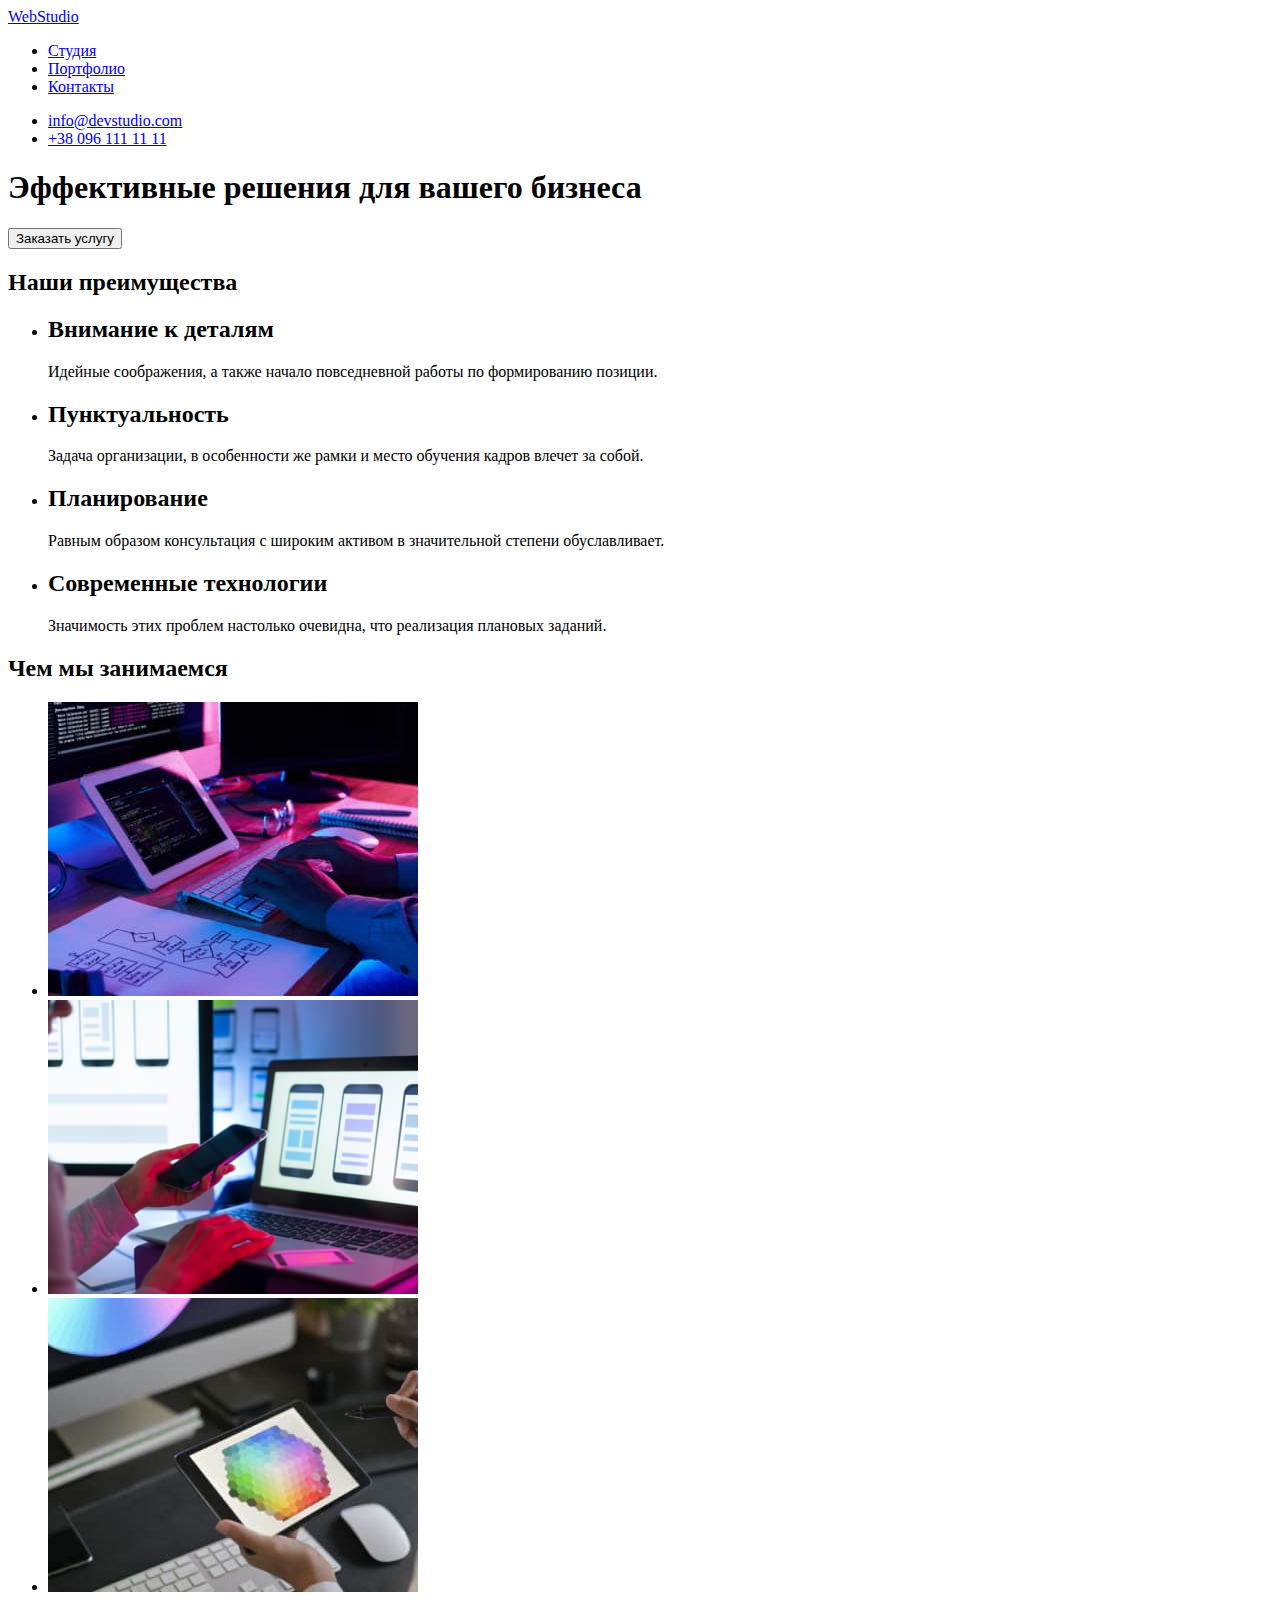
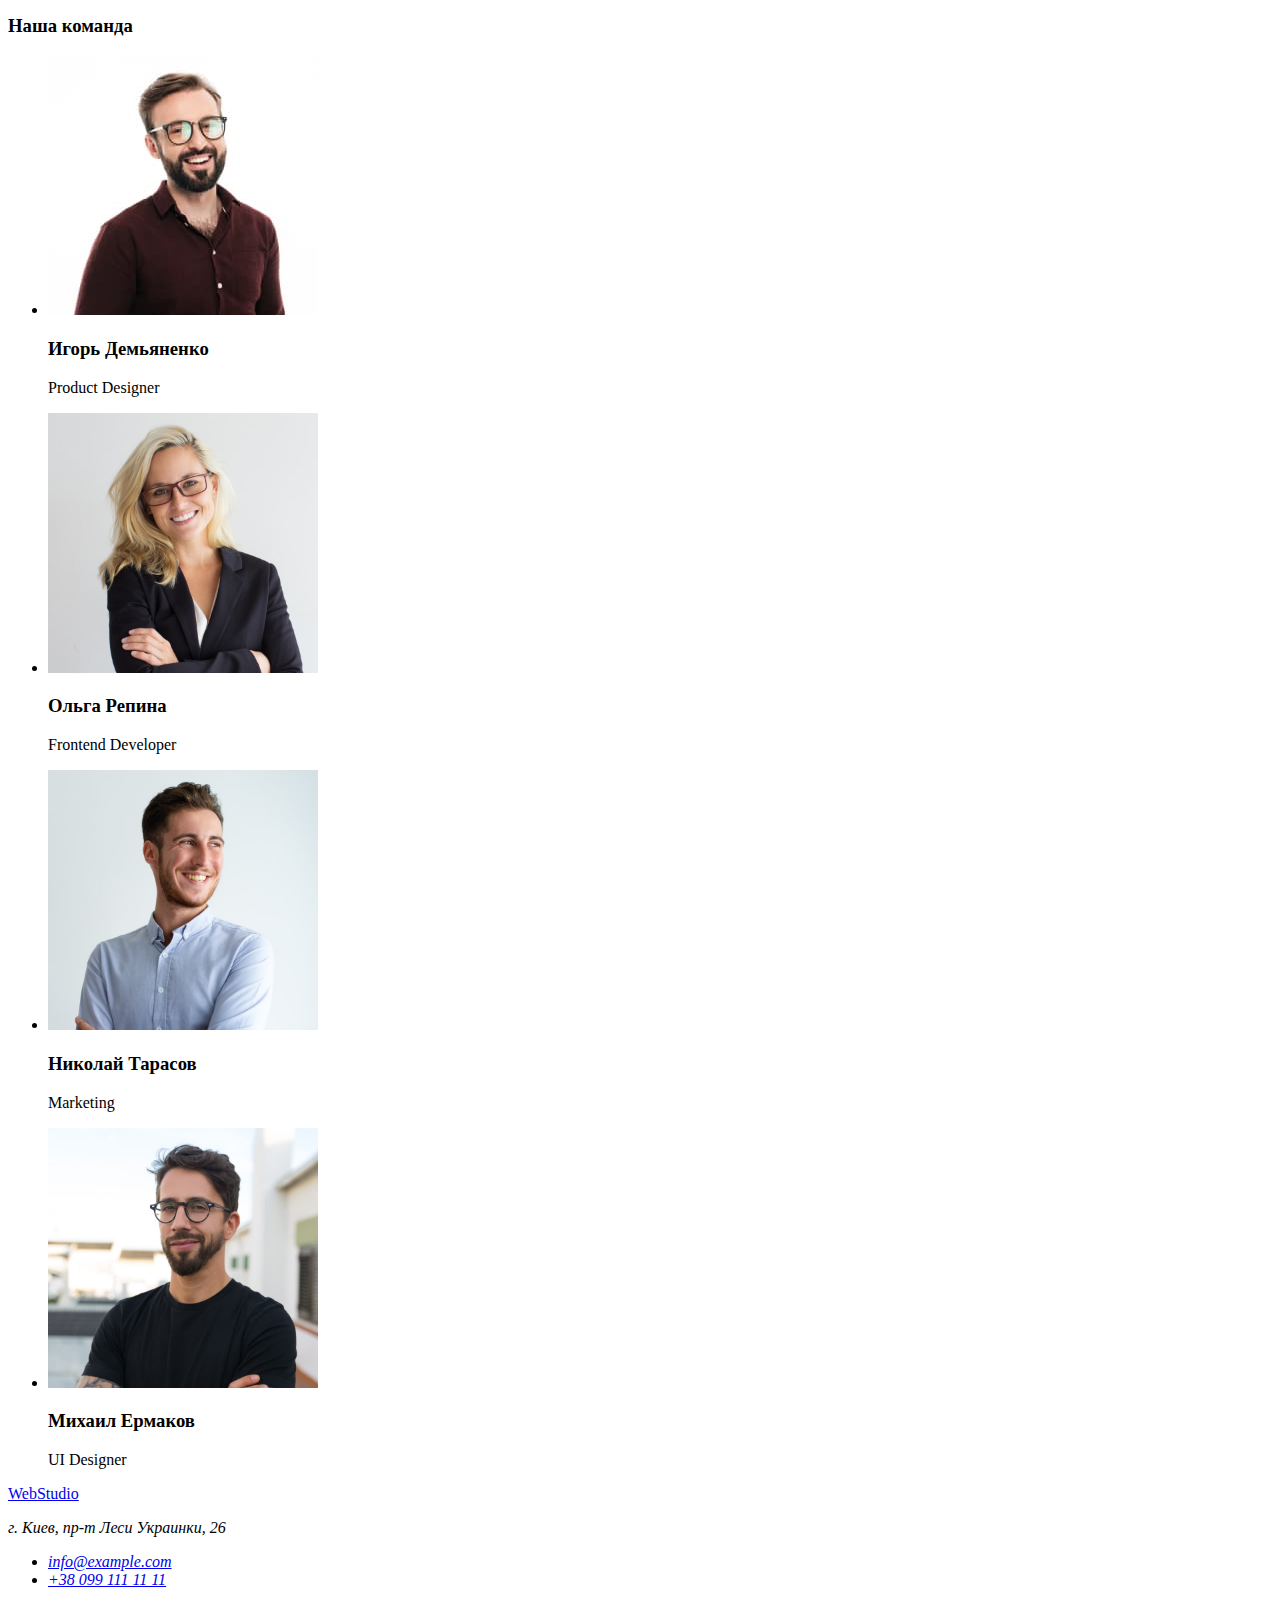
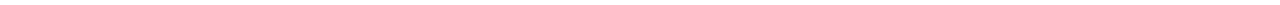
==== index.html @ 8045549e "Initial commit" ====
<!DOCTYPE html>
<html lang="ru">

<head>
    <meta charset="UTF-8">
    <meta http-equiv="X-UA-Compatible" content="IE=edge">
    <meta name="viewport" content="width=device-width, initial-scale=1.0">
    <title>Document</title>
</head>

<body>
    <!--Хедер-->
    <header>
        <nav>
            <a href="/">WebStudio</a>
            <ul>
                <li><a href="/">Студия</a></li>
                <li><a href="/">Портфолио</a></li>
                <li><a href="/">Контакты</a></li>
            </ul>
        </nav>
        <ul>
            <li><a href="mailto:info@devstudio.com">info@devstudio.com</a></li>
            <li><a href="tell:+380961111111">+38 096 111 11 11</a></li>
        </ul>
    </header>

    <!--Мейн контент-->
    <main>
        <section>
            <h1>Эффективные решения для вашего бизнеса</h1>
            <button type="button">Заказать услугу</button>
        </section>
        <!--Заголовок который потом спрячем-->
        <section>
            <h2>Наши преимущества</h2>
            <ul>
                <li>
                    <h2>Внимание к деталям</h2>
                    <p>Идейные соображения, а также начало повседневной работы по формированию позиции.</p>
                </li>
                <li>
                    <h2>Пунктуальность</h2>
                    <p>Задача организации, в особенности же рамки и место обучения кадров влечет за собой.</p>
                </li>
                <li>
                    <h2>Планирование</h2>
                    <p>Равным образом консультация с широким активом в значительной степени обуславливает.</p>
                </li>
                <li>
                    <h2>Современные технологии</h2>
                    <p>Значимость этих проблем настолько очевидна, что реализация плановых заданий.</p>
                </li>
            </ul>
        </section>
        <section>
            <h2>Чем мы занимаемся</h2>
            <ul>
                <li>
                    <img src="./images/img-program.jpg" alt="верстка сайта" width="370">
                </li>
                <li>
                    <img src="./images/img-front.jpg" alt="разработка мобильных приложений" width="370">
                </li>
                <li>
                    <img src="./images/img-color.jpg" alt="дизайнер за компьютером" width="370">
                </li>
            </ul>
        </section>
        <section>
            <h3>Наша команда</h3>
            <ul>
                <li>
                    <img src="./images/img-designer.jpg" alt="мужчина в очках" width="270">
                    <h3>Игорь Демьяненко</h3>
                    <p>Product Designer</p>
                </li>
                <li>
                    <img src="./images/img-full.jpg" alt="светлая девушка в очках" width="270">
                    <h3>Ольга Репина</h3>
                    <p>Frontend Developer</p>
                </li>
                <li>
                    <img src="./images/img-marketin.jpg" alt="парень в белой рубашке" width="270">
                    <h3>Николай Тарасов</h3>
                    <p>Marketing</p>
                </li>
                <li>
                    <img src="./images/img-uldesig.jpg" alt="парень в черной футболке и очках" width="270">
                    <h3>Михаил Ермаков</h3>
                    <p>UI Designer</p>
                </li>
            </ul>
        </section>
    </main>

    <!--Футер-->
    <footer>
        <a href="/">WebStudio</a>
        <address>
            <p>г. Киев, пр-т Леси Украинки, 26</p>
            <ul>
                <li><a href="mailto:info@example.com">info@example.com</a></li>
                <li><a href="tell:+380991111111">+38 099 111 11 11</a></li>
            </ul>
        </address>
    </footer>
</body>

</html>
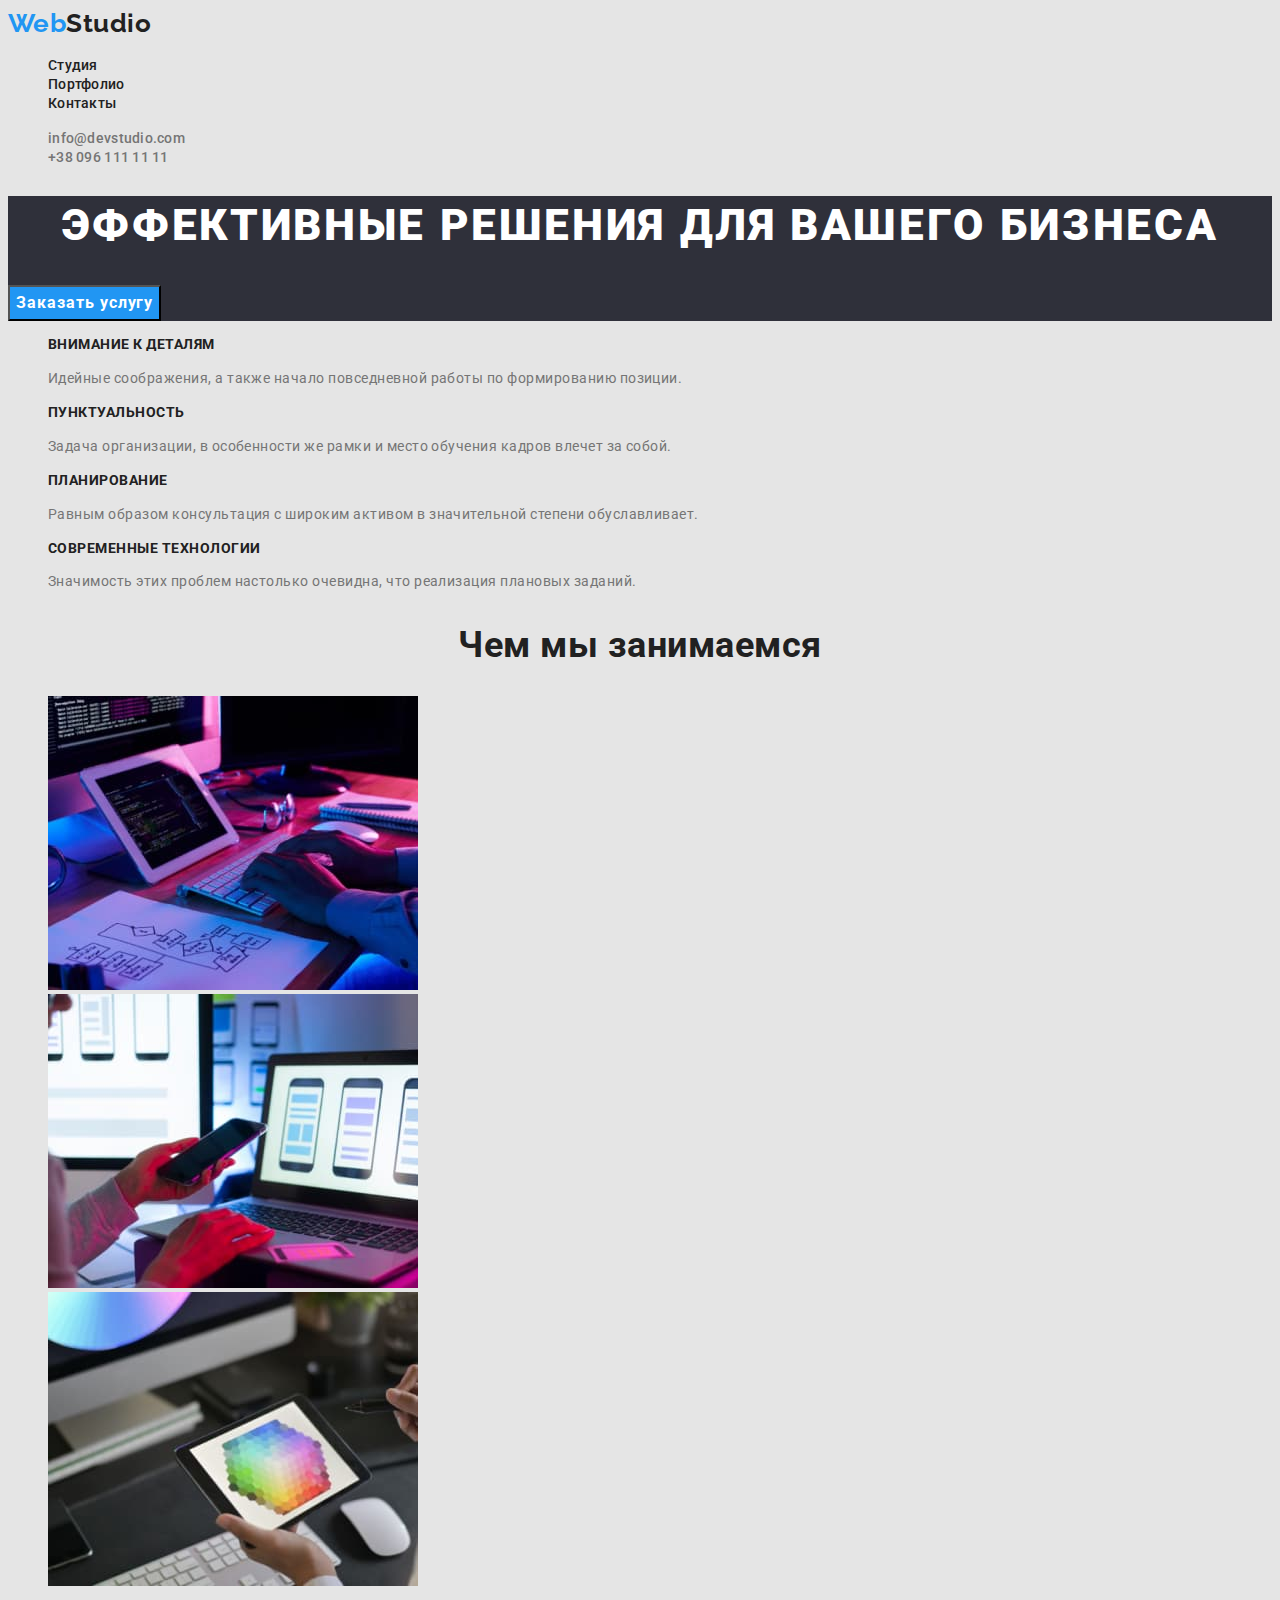
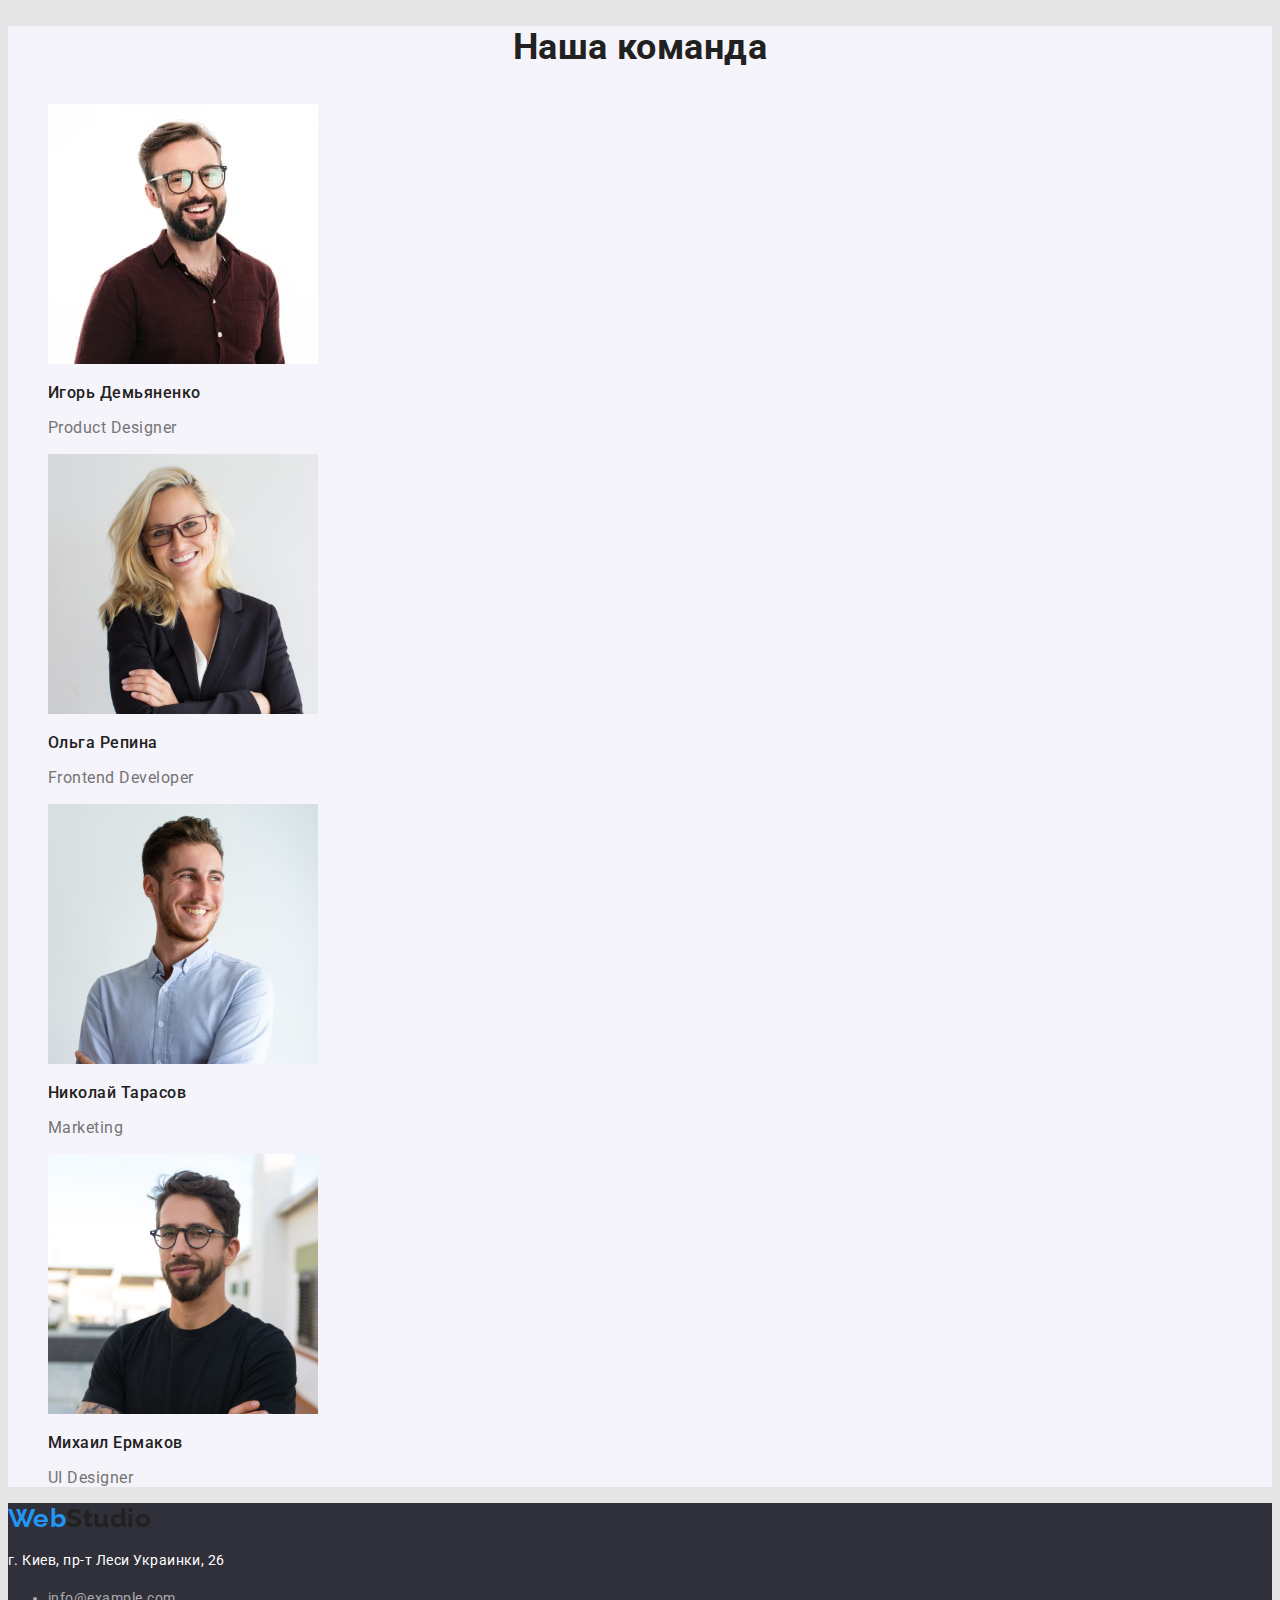
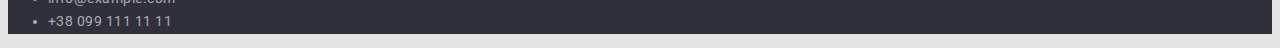
==== commit c67118e5: "css двух страниц" ====
--- a/index.html
+++ b/index.html
@@ -5,57 +5,62 @@
     <meta charset="UTF-8">
     <meta http-equiv="X-UA-Compatible" content="IE=edge">
     <meta name="viewport" content="width=device-width, initial-scale=1.0">
+    <link rel="preconnect" href="https://fonts.googleapis.com">
+    <link rel="preconnect" href="https://fonts.gstatic.com" crossorigin>
+    <link href="https://fonts.googleapis.com/css2?family=Raleway:wght@700&family=Roboto:wght@400;500;700;900&display=swap"
+        rel="stylesheet">
     <title>Document</title>
+    <link rel="stylesheet" href="./css/style.css">
 </head>
 
 <body>
     <!--Хедер-->
     <header>
         <nav>
-            <a href="/">WebStudio</a>
-            <ul>
-                <li><a href="/">Студия</a></li>
-                <li><a href="/">Портфолио</a></li>
-                <li><a href="/">Контакты</a></li>
+            <a class="logo" href="/" lang="en">Web<span class="logo-accent">Studio</span></a>
+            <ul class="site-nav list">
+                <li><a href="/" class="link current">Студия</a></li>
+                <li><a href="./portfolio.html" class="link">Портфолио</a></li>
+                <li><a href="/" class="link">Контакты</a></li>
             </ul>
         </nav>
-        <ul>
-            <li><a href="mailto:info@devstudio.com">info@devstudio.com</a></li>
-            <li><a href="tell:+380961111111">+38 096 111 11 11</a></li>
+        <ul class="contacts-list list">
+            <li><a class="contacts-link" href="mailto:info@devstudio.com">info@devstudio.com</a></li>
+            <li><a class="contacts-link" href="tell:+380961111111">+38 096 111 11 11</a></li>
         </ul>
     </header>
 
     <!--Мейн контент-->
     <main>
-        <section>
-            <h1>Эффективные решения для вашего бизнеса</h1>
-            <button type="button">Заказать услугу</button>
+        <section class="hero">
+            <h1 class="hero-title">Эффективные решения для вашего бизнеса</h1>
+            <button type="button" class="button">Заказать услугу</button>
         </section>
         <!--Заголовок который потом спрячем-->
-        <section>
-            <h2>Наши преимущества</h2>
-            <ul>
+        <section class="section">
+            <h2 hidden>Наши преимущества</h2>
+            <ul class="benefits-list list">
                 <li>
-                    <h2>Внимание к деталям</h2>
-                    <p>Идейные соображения, а также начало повседневной работы по формированию позиции.</p>
+                    <h2 class="benefits-title">Внимание к деталям</h2>
+                    <p class="text">Идейные соображения, а также начало повседневной работы по формированию позиции.</p>
                 </li>
                 <li>
-                    <h2>Пунктуальность</h2>
-                    <p>Задача организации, в особенности же рамки и место обучения кадров влечет за собой.</p>
+                    <h2 class="benefits-title">Пунктуальность</h2>
+                    <p class="text">Задача организации, в особенности же рамки и место обучения кадров влечет за собой.</p>
                 </li>
                 <li>
-                    <h2>Планирование</h2>
-                    <p>Равным образом консультация с широким активом в значительной степени обуславливает.</p>
+                    <h2 class="benefits-title">Планирование</h2>
+                    <p class="text">Равным образом консультация с широким активом в значительной степени обуславливает.</p>
                 </li>
                 <li>
-                    <h2>Современные технологии</h2>
-                    <p>Значимость этих проблем настолько очевидна, что реализация плановых заданий.</p>
+                    <h2 class="benefits-title">Современные технологии</h2>
+                    <p class="text">Значимость этих проблем настолько очевидна, что реализация плановых заданий.</p>
                 </li>
             </ul>
         </section>
-        <section>
-            <h2>Чем мы занимаемся</h2>
-            <ul>
+        <section class="section">
+            <h2 class="section-title">Чем мы занимаемся</h2>
+            <ul class="section-list list">
                 <li>
                     <img src="./images/img-program.jpg" alt="верстка сайта" width="370">
                 </li>
@@ -67,41 +72,41 @@
                 </li>
             </ul>
         </section>
-        <section>
-            <h3>Наша команда</h3>
-            <ul>
+        <section class="section-comand">
+            <h3 class="section-title">Наша команда</h3>
+            <ul class="team-list list">
                 <li>
                     <img src="./images/img-designer.jpg" alt="мужчина в очках" width="270">
-                    <h3>Игорь Демьяненко</h3>
-                    <p>Product Designer</p>
+                    <h3 class="master-title">Игорь Демьяненко</h3>
+                    <p class="text">Product Designer</p>
                 </li>
                 <li>
                     <img src="./images/img-full.jpg" alt="светлая девушка в очках" width="270">
-                    <h3>Ольга Репина</h3>
-                    <p>Frontend Developer</p>
+                    <h3 class="master-title">Ольга Репина</h3>
+                    <p class="text">Frontend Developer</p>
                 </li>
                 <li>
                     <img src="./images/img-marketin.jpg" alt="парень в белой рубашке" width="270">
-                    <h3>Николай Тарасов</h3>
-                    <p>Marketing</p>
+                    <h3 class="master-title">Николай Тарасов</h3>
+                    <p class="text">Marketing</p>
                 </li>
                 <li>
                     <img src="./images/img-uldesig.jpg" alt="парень в черной футболке и очках" width="270">
-                    <h3>Михаил Ермаков</h3>
-                    <p>UI Designer</p>
+                    <h3 class="master-title">Михаил Ермаков</h3>
+                    <p class="text">UI Designer</p>
                 </li>
             </ul>
         </section>
     </main>
 
     <!--Футер-->
-    <footer>
-        <a href="/">WebStudio</a>
-        <address>
-            <p>г. Киев, пр-т Леси Украинки, 26</p>
-            <ul>
-                <li><a href="mailto:info@example.com">info@example.com</a></li>
-                <li><a href="tell:+380991111111">+38 099 111 11 11</a></li>
+    <footer class="footer">
+        <a class="logo" href="/" lang="en">Web<span class="logo-accent">Studio</span></a>
+        <address class="footer-contacts">
+            <p class="footer-text">г. Киев, пр-т Леси Украинки, 26</p>
+            <ul class="footer-list">
+                <li><a class="footer-link" href="mailto:info@example.com">info@example.com</a></li>
+                <li><a class="footer-link" href="tell:+380991111111">+38 099 111 11 11</a></li>
             </ul>
         </address>
     </footer>
--- a/css/style.css
+++ b/css/style.css
@@ -0,0 +1,237 @@
+:root {
+   --primary-text-color: #757575;
+   --titile-text-color: #212121;
+   --accent-text-color: #2196F3;
+   --primary-bg-color: #E5E5E5;
+   --accent-header-name-color: #FFFFFF;
+   --header-section-bg-color: #2F303A;
+   --accent-footer-text-color: rgba(255, 255, 255, 0.6);
+   --section-team-bg-color: #F5F4FA;
+}
+
+body {
+    font-family: Roboto, sans-serif;
+    background-color: var(--primary-bg-color);
+    color: var(--primary-text-color);
+    letter-spacing: 0.03em;
+    
+}
+
+/* -------------------------------------------------Heder */
+.list {
+    list-style: none;
+}
+
+.logo {
+    color: var(--accent-text-color);
+    font-family: 'Raleway';
+    font-weight: 700;
+    font-size: 26px;
+    line-height: 1.20;
+    text-decoration: none;
+}
+
+.logo-accent {
+    color: var(--titile-text-color);
+}
+
+.logo:hover,
+.logo:focus {
+    color: var(--accent-text-color);
+}
+
+/*----------------------------------------Header navigation */
+
+.site-nav .link:hover,
+.site-nav .link:focus {
+    color: var(--accent-text-color);
+}
+
+.link.current {
+    color: var(--accent-text-color);
+}
+
+.site-nav .link {
+    text-decoration: none;
+    color: var(--titile-text-color);
+    font-weight: 500;
+    font-size: 14px;
+    line-height: 1.14;
+    letter-spacing: 0.02em;
+}
+
+.contacts-link:hover,
+.contacts-link:focus {
+    color: var(--accent-text-color);
+}
+
+.contacts-link {
+    color: var(--primary-text-color);
+    font-weight: 500;
+    font-size: 14px;
+    line-height: 1.14;
+    letter-spacing: 0.02em;
+    text-decoration: none;
+}
+
+/* -------------------------------------------Hero */
+.hero {
+    background-color: var(--header-section-bg-color);
+}
+
+.hero-title {
+    color: var(--accent-header-name-color);
+    font-weight: 900;
+    font-size: 44px;
+    line-height: 1.36;
+    text-align: center;
+    letter-spacing: 0.06em;
+    text-transform: uppercase;
+}
+
+/* ------------------------------------------Button */
+
+.button {
+    color: var(--accent-header-name-color);
+    background-color: var(--accent-text-color);
+    font-family: inherit;
+    font-weight: 700;
+    font-size: 16px;
+    line-height: 1.87;
+    display: flex;
+    align-items: center;
+    text-align: center;
+    letter-spacing: 0.06em;
+    cursor: pointer;
+}
+
+.button:hover,
+.button:focus {
+    color: var(--accent-text-color);
+}
+
+/* -----------------------------------------Benefits */
+.benefits-title {
+    color: var(--titile-text-color);
+    font-size: 14px;
+    line-height: 1.14;
+    text-transform: uppercase;
+}
+
+.benefits-list .text {
+    font-size: 14px;
+    line-height: 1.71;
+}
+
+/* -----------------------------------Section work */
+.section-title {
+    color: var(--titile-text-color);
+    font-size: 36px;
+    line-height: 1.17;
+    text-align: center;
+}
+
+/* ----------------------------------Section team */
+.section-comand {
+    background-color: var(--section-team-bg-color);
+}
+.master-title {
+    color: var(--titile-text-color);
+    font-weight: 500;
+    font-size: 16px;
+    line-height: 1.18;
+}
+
+.team-list .text {
+    font-size: 16px;
+    line-height: 1.18;
+}
+/* --------------------------------Footer */
+
+.footer {
+    background-color: var(--header-section-bg-color);
+}
+
+.footer-text {
+    font-style: normal;
+    font-size: 14px;
+    line-height: 1.71;
+    color: var(--accent-header-name-color);
+}
+
+.footer-list {
+    font-style: normal;
+    font-size: 14px;
+    line-height: 1.71;
+    color: var(--accent-footer-text-color);
+}
+
+.footer-link {
+    
+    font-size: 14px;
+    line-height: 1.71;
+    color: var(--accent-footer-text-color);
+    text-decoration: none;
+}
+
+.footer-link:hover,
+.footer-link:focus {
+    color: var(--accent-text-color);
+}
+/* ----------------------------------------------Portfolio button */
+.button-list {
+    list-style: none;
+}
+
+.button-primary:hover,
+.button-primary:focus,
+.button-secondary:hover,
+.button-secondary:focus {
+    color: var(--accent-text-color);
+}
+
+
+.button-primary {
+    font-family: inherit;
+    font-weight: 500;
+    font-size: 16px;
+    line-height: 1.62;
+    text-align: center;
+    color: var(--accent-header-name-color);
+    background-color: var(--accent-text-color);
+    cursor: pointer;
+}
+
+
+.button-secondary {
+    font-family: inherit;
+    font-style: normal;
+    font-weight: 500;
+    font-size: 16px;
+    line-height: 1.62;
+    text-align: center;
+    color: var(--titile-text-color);
+    cursor: pointer;
+}
+/* ------------------------------------------------------Portfolio list */
+.portfolio-title {
+    font-weight: 700;
+    font-size: 18px;
+    line-height: 2;
+    letter-spacing: 0.06em;
+    color: var(--titile-text-color);
+}
+
+.portfolio-subtitle {
+    font-size: 16px;
+    line-height: 1.87;
+    color: var(--primary-text-color);
+}
+
+.portfolio-list {
+    list-style: none;
+}
+
+.portfolio-link {
+    text-decoration: none;
+}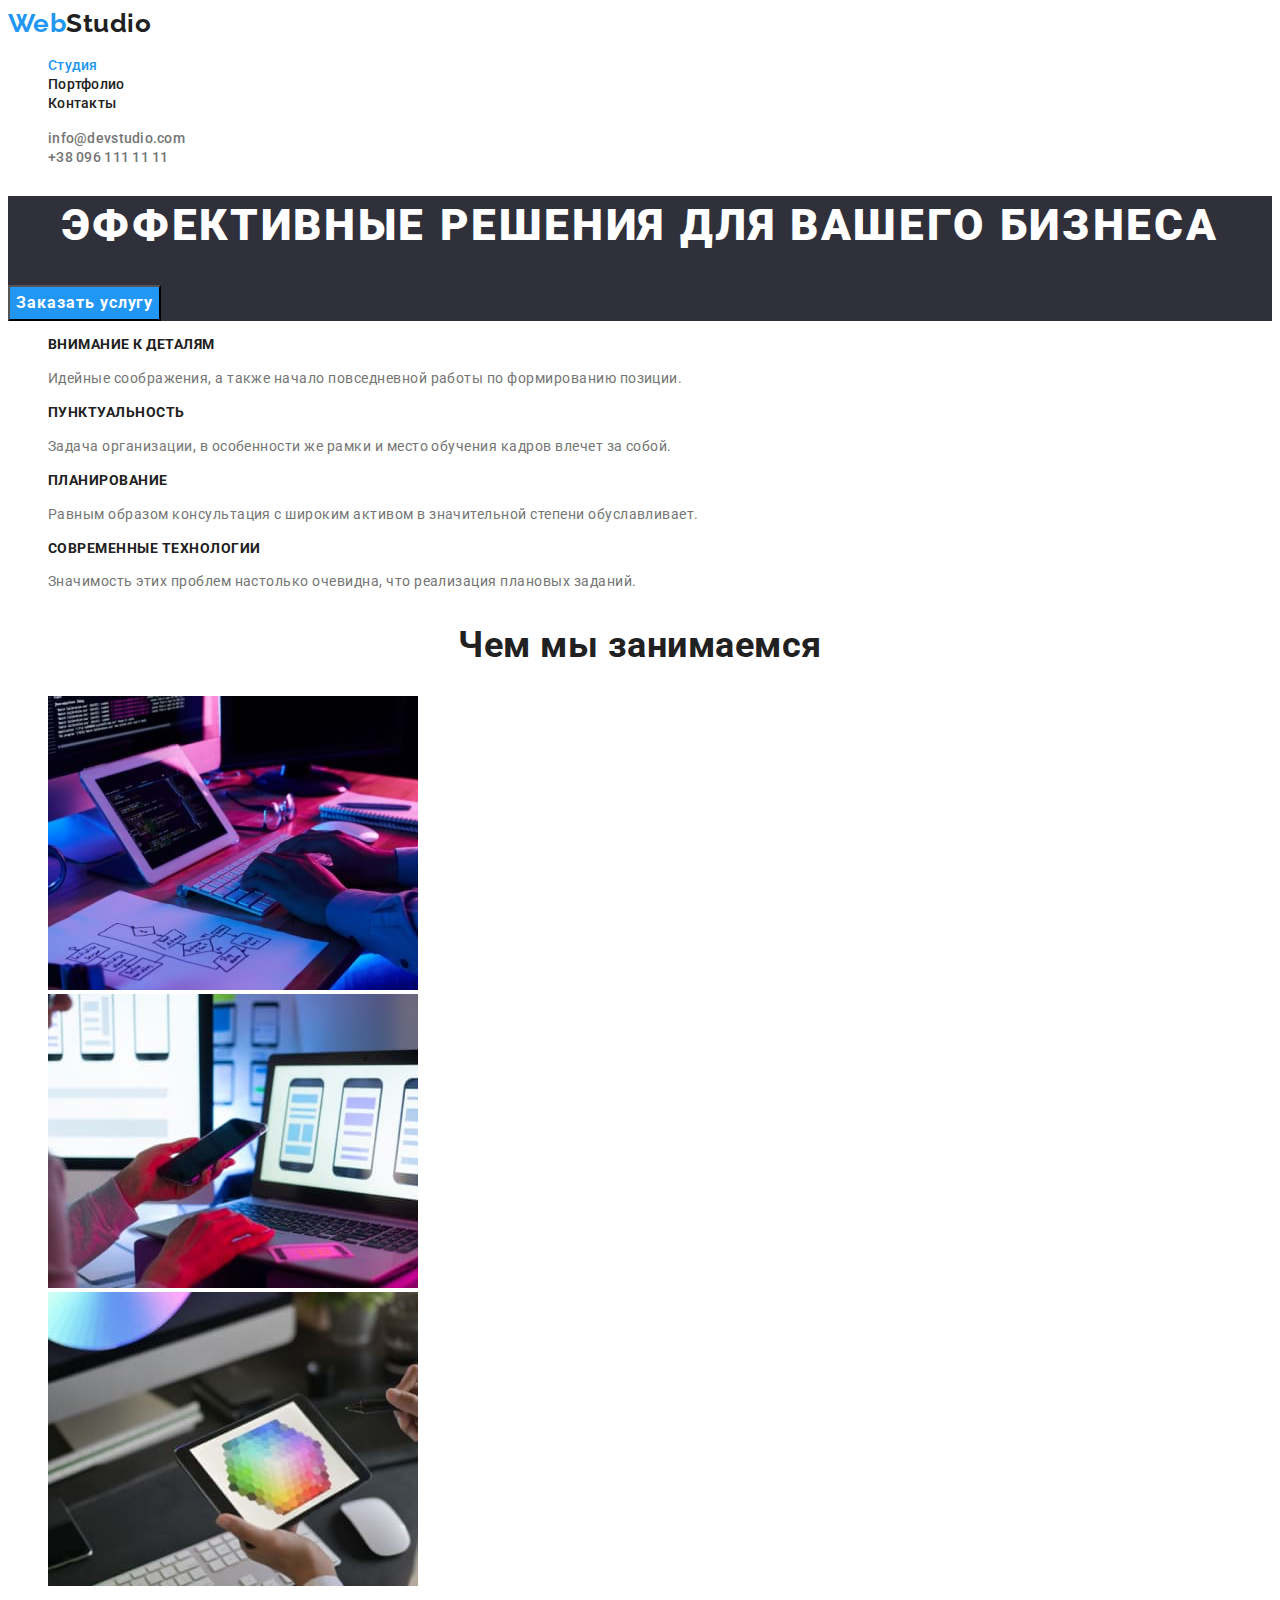
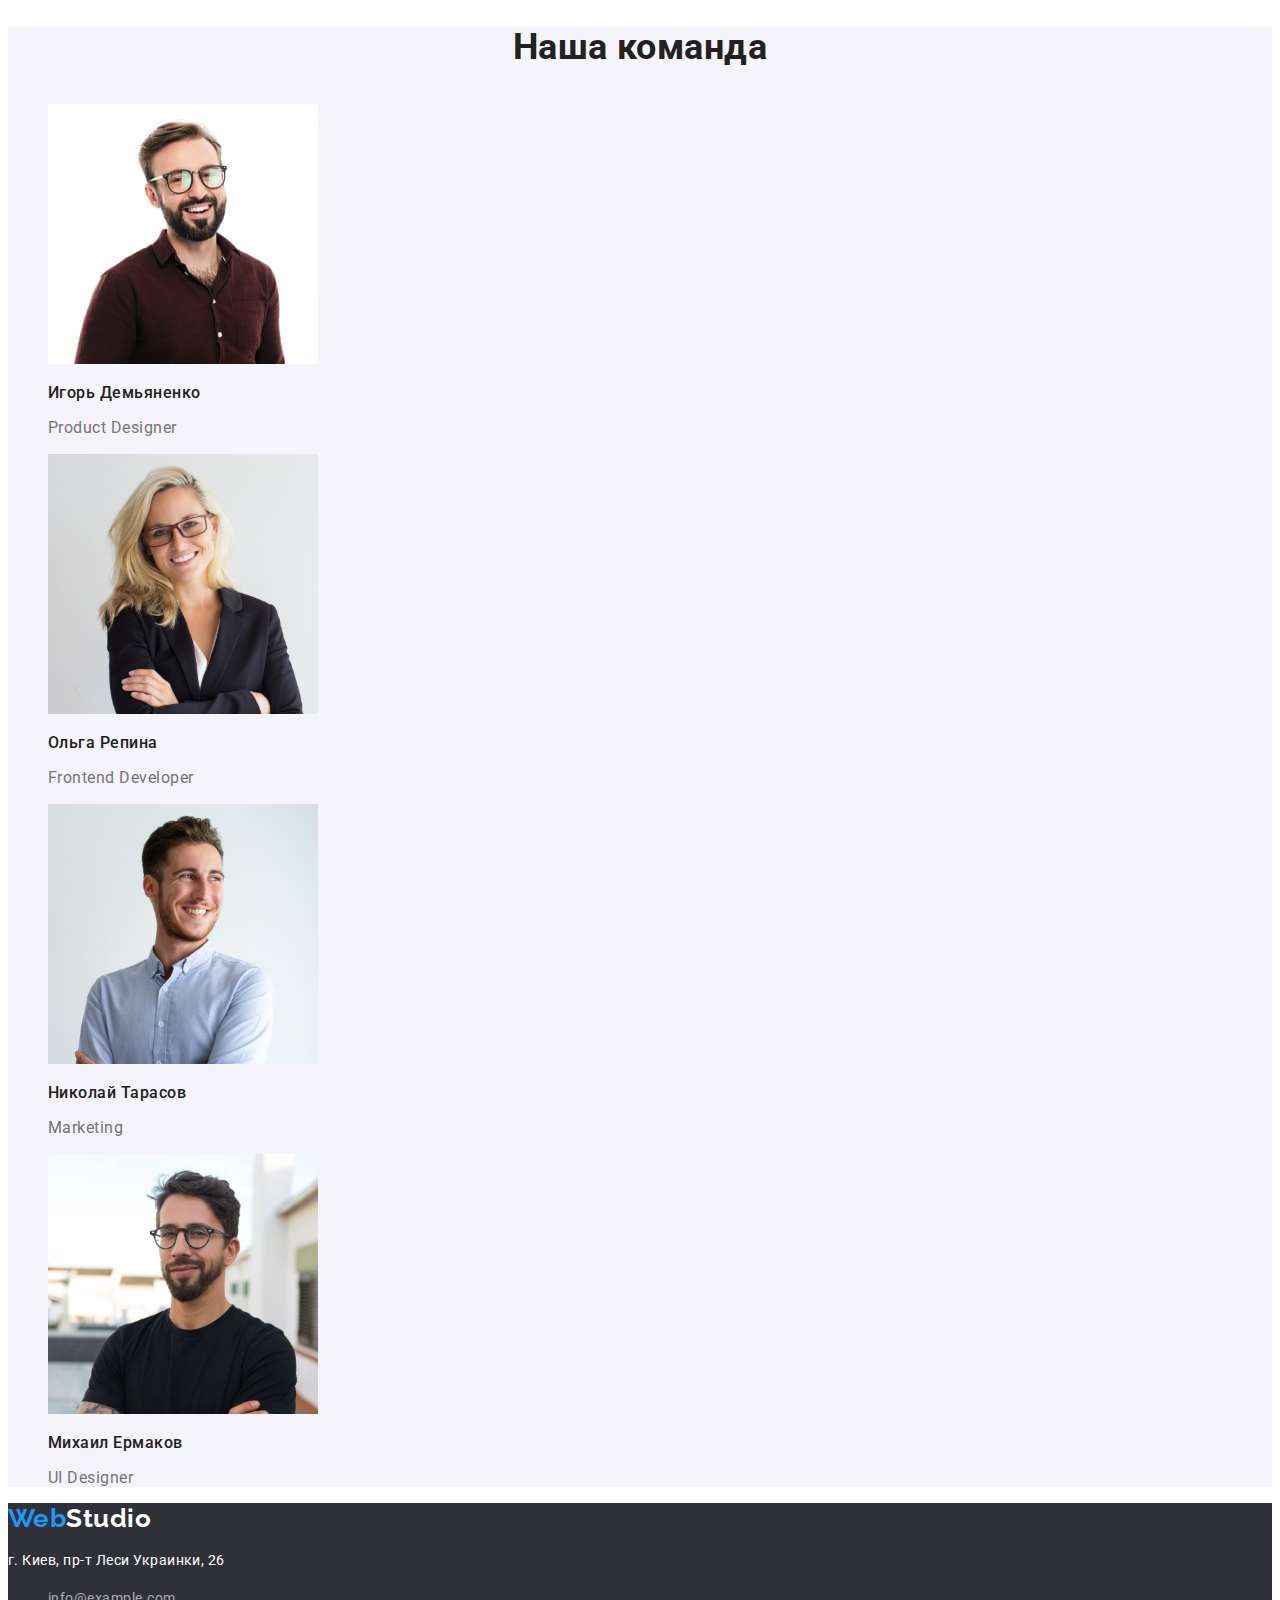
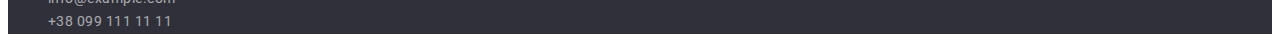
==== commit d239f2a2: "Корректировка ховера на кнопках" ====
--- a/index.html
+++ b/index.html
@@ -19,7 +19,7 @@
         <nav>
             <a class="logo" href="/" lang="en">Web<span class="logo-accent">Studio</span></a>
             <ul class="site-nav list">
-                <li><a href="/" class="link current">Студия</a></li>
+                <li><a href="./index.html" class="link current">Студия</a></li>
                 <li><a href="./portfolio.html" class="link">Портфолио</a></li>
                 <li><a href="/" class="link">Контакты</a></li>
             </ul>
@@ -101,10 +101,10 @@
 
     <!--Футер-->
     <footer class="footer">
-        <a class="logo" href="/" lang="en">Web<span class="logo-accent">Studio</span></a>
+        <a class="logo" href="/" lang="en">Web<span class="logo-secondary">Studio</span></a>
         <address class="footer-contacts">
             <p class="footer-text">г. Киев, пр-т Леси Украинки, 26</p>
-            <ul class="footer-list">
+            <ul class="footer-list list">
                 <li><a class="footer-link" href="mailto:info@example.com">info@example.com</a></li>
                 <li><a class="footer-link" href="tell:+380991111111">+38 099 111 11 11</a></li>
             </ul>
--- a/css/style.css
+++ b/css/style.css
@@ -7,11 +7,11 @@
    --header-section-bg-color: #2F303A;
    --accent-footer-text-color: rgba(255, 255, 255, 0.6);
    --section-team-bg-color: #F5F4FA;
+   --color-bg-button: #188CE8;
 }
 
 body {
     font-family: Roboto, sans-serif;
-    background-color: var(--primary-bg-color);
     color: var(--primary-text-color);
     letter-spacing: 0.03em;
     
@@ -47,7 +47,7 @@
     color: var(--accent-text-color);
 }
 
-.link.current {
+.site-nav .link.current {
     color: var(--accent-text-color);
 }
 
@@ -98,16 +98,13 @@
     font-weight: 700;
     font-size: 16px;
     line-height: 1.87;
-    display: flex;
-    align-items: center;
-    text-align: center;
     letter-spacing: 0.06em;
     cursor: pointer;
 }
 
 .button:hover,
 .button:focus {
-    color: var(--accent-text-color);
+    background-color: var(--color-bg-button);
 }
 
 /* -----------------------------------------Benefits */
@@ -150,6 +147,10 @@
 
 .footer {
     background-color: var(--header-section-bg-color);
+}
+
+.logo-secondary {
+    color: var(--accent-header-name-color);
 }
 
 .footer-text {
@@ -187,7 +188,8 @@
 .button-primary:focus,
 .button-secondary:hover,
 .button-secondary:focus {
-    color: var(--accent-text-color);
+    background-color: var(--accent-text-color);
+    color: var(--accent-header-name-color);
 }
 
 
@@ -196,7 +198,6 @@
     font-weight: 500;
     font-size: 16px;
     line-height: 1.62;
-    text-align: center;
     color: var(--accent-header-name-color);
     background-color: var(--accent-text-color);
     cursor: pointer;
